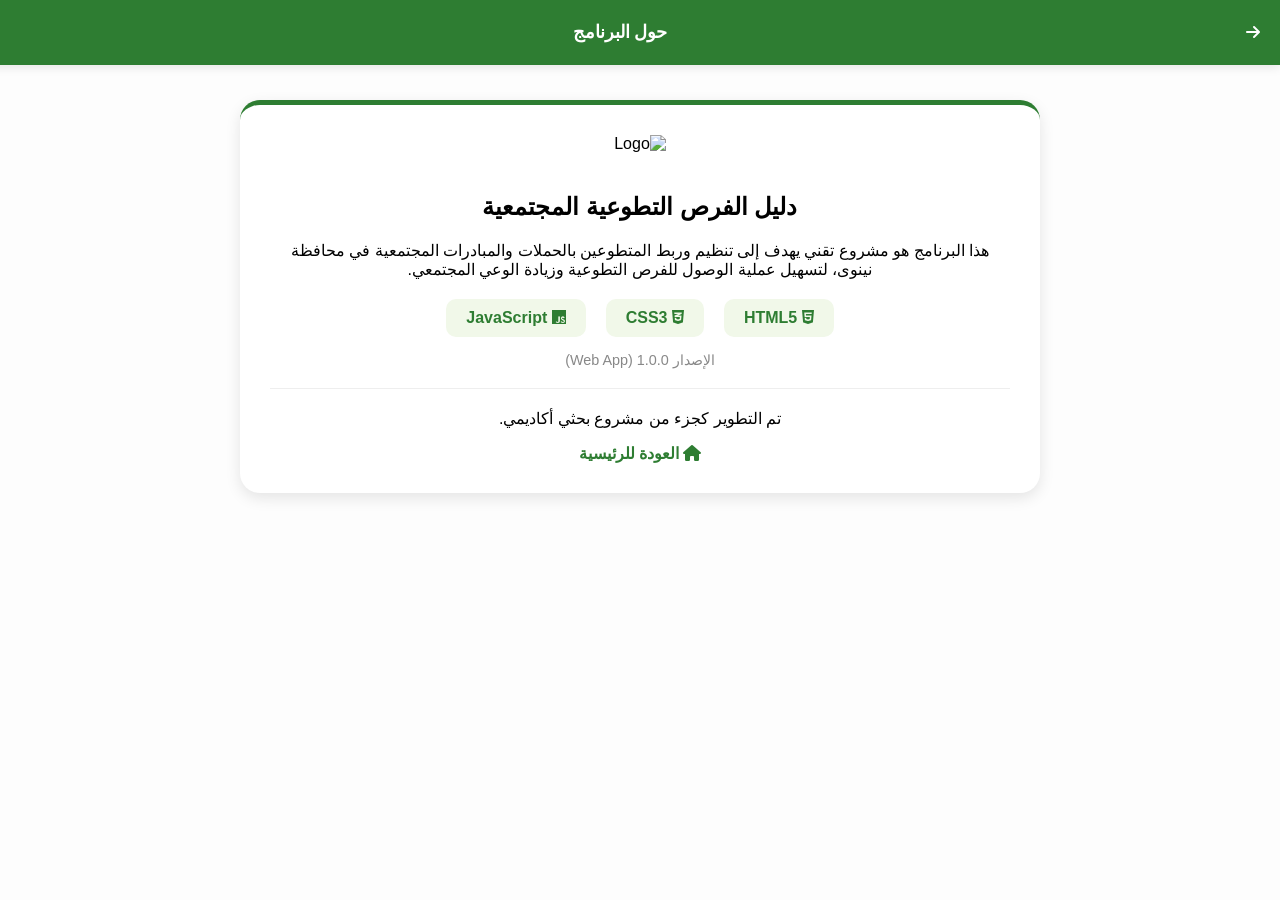
==== app-info.html @ c765eca2 "Add files via upload" ====
<!DOCTYPE html>
<html lang="ar" dir="rtl">
<head>
    <meta charset="UTF-8">
    <meta name="viewport" content="width=device-width, initial-scale=1.0">
    <title>حول البرنامج - دليل الفرص التطوعية</title>
    <link rel="stylesheet" href="https://cdnjs.cloudflare.com/ajax/libs/font-awesome/6.5.0/css/all.min.css">
    <link rel="stylesheet" href="style.css">
    <style>
        .app-info-container { padding: 100px 20px 40px; max-width: 800px; margin: 0 auto; }
        .info-card { background: white; padding: 30px; border-radius: 20px; box-shadow: 0 5px 15px rgba(0,0,0,0.1); text-align: center; border-top: 5px solid #2e7d32; }
        .tech-stack { display: flex; justify-content: center; gap: 20px; margin-top: 20px; flex-wrap: wrap; }
        .tech-item { background: #f1f8e9; padding: 10px 20px; border-radius: 10px; color: #2e7d32; font-weight: bold; }
        .version { color: #888; font-size: 0.9rem; margin-top: 15px; }
    </style>
</head>
<body>
    <header>
        <div class="header-right"><a href="index.html" style="color:white;"><i class="fas fa-arrow-right"></i></a></div>
        <div class="header-center"><h1 class="site-title">حول البرنامج</h1></div>
        <div class="header-left"></div>
    </header>

    <div class="app-info-container">
        <div class="info-card">
            <img src="photo/logo.png" alt="Logo" style="height: 80px; margin-bottom: 20px;">
            <h2>دليل الفرص التطوعية المجتمعية</h2>
            <p>هذا البرنامج هو مشروع تقني يهدف إلى تنظيم وربط المتطوعين بالحملات والمبادرات المجتمعية في محافظة نينوى، لتسهيل عملية الوصول للفرص التطوعية وزيادة الوعي المجتمعي.</p>
            
            <div class="tech-stack">
                <div class="tech-item"><i class="fab fa-html5"></i> HTML5</div>
                <div class="tech-item"><i class="fab fa-css3-alt"></i> CSS3</div>
                <div class="tech-item"><i class="fab fa-js"></i> JavaScript</div>
            </div>
            

            <p class="version">الإصدار 1.0.0 (Web App)</p>
            <hr style="border: 0; border-top: 1px solid #eee; margin: 20px 0;">
            <p>تم التطوير كجزء من مشروع بحثي أكاديمي.</p>
            <a href="index.html" style="color: #2e7d32; text-decoration: none; font-weight: bold;"><i class="fas fa-home"></i> العودة للرئيسية</a>
        </div>
    </div>
</body>
</html>
---- style.css ----
/* الإعدادات العامة للـ Body تبقى كما هي ... */
body { margin: 0; font-family: 'Segoe UI', sans-serif; direction: rtl; background: #fdfdfd; overflow-x: hidden; }

/* ... أكواد الهيدر والمنيو تبقى كما هي ... */
header { background: #2e7d32; color: white; padding: 0 20px; display: flex; align-items: center; justify-content: space-between; position: fixed; top: 0; width: 100%; height: 65px; z-index: 1001; box-shadow: 0 2px 10px rgba(0,0,0,0.1); }
.header-center { position: absolute; left: 50%; transform: translateX(-50%); display: flex; align-items: center; justify-content: center; z-index: 1; }
.logo-wrapper { display: flex; align-items: center; gap: 10px; }
.header-logo { height: 40px; width: auto; object-fit: contain; }
.site-title { margin: 0; font-size: 1.1rem; font-weight: bold; white-space: nowrap; }
.header-guide-btn:hover { background: white; color: #2e7d32; }
.main-content { padding-top: 85px; }
.header-guide-btn {
    background: rgba(255, 255, 255, 0.15);
    color: white;
    border: 1px solid rgba(255, 255, 255, 0.3);
    padding: 6px 15px;
    border-radius: 8px;
    cursor: pointer;
    display: flex;
    align-items: center;
    gap: 8px;
    font-size: 0.85rem;
    transition: 0.3s;
    white-space: nowrap;

    /* التعديل المطلوب هنا */
    margin-left: 40px; /* هذه القيمة تدفع الزر ليزحف جهة اليمين قليلاً */
}

/* يمكنك زيادة الرقم (مثلاً 40px) إذا أردت أن يزحف مسافة أكبر */
.sidebar { position: fixed; top: 0; right: -250px; width: 230px; height: 100%; background: white; box-shadow: -2px 0 10px rgba(0,0,0,0.1); transition: 0.3s; z-index: 2000; padding-top: 60px; }
.sidebar.active { right: 0; }
.sidebar a { display: block; padding: 15px; text-decoration: none; color: #333; border-bottom: 1px solid #f0f0f0; }
.sidebar a i { margin-left: 10px; color: #2e7d32; }

/* --- السلايدر - Slider (تم إصلاحه) --- */
.slider-wrapper { 
    max-width: 900px; 
    margin: 10px auto; 
    overflow: hidden; 
    position: relative; /* مهم جداً لتموضع الأسهم والنقاط */
    border-radius: 15px; 
    box-shadow: 0 4px 12px rgba(0,0,0,0.1); 
    z-index: 10; /* ضمان ظهوره فوق الخلفية */
}

.slider { 
    display: flex; 
    transition: 0.6s cubic-bezier(0.4, 0, 0.2, 1); 
    width: 100%; /* تأكيد العرض */
}

.slide { 
    min-width: 100%; /* تأكيد عرض كل شريحة */
    box-sizing: border-box;
}

.slide img { 
    width: 100%; 
    height: 380px; 
    object-fit: cover; 
    display: block; /* إزالة المسافات الغريبة تحت الصورة */
}

/* الأسهم (تم إصلاحها) */
.arrows { 
    position: absolute; 
    top: 50%; 
    width: 100%; 
    display: flex; 
    justify-content: space-between; 
    transform: translateY(-50%); 
    pointer-events: none; /* لمنع الأسهم من حجب الضغط على الصور */
    z-index: 20; /* فوق الصور */
}

.arrow { 
    background: rgba(0,0,0,0.3); 
    color: white; 
    padding: 12px; 
    border-radius: 50%; 
    cursor: pointer; 
    margin: 0 10px; 
    pointer-events: auto; /* إعادة تفعيل الضغط على السهم نفسه */
    transition: 0.3s;
}
.arrow:hover { background: rgba(0,0,0,0.6); }

/* النقاط (تم إصلاحها) */
.dots { 
    position: absolute; 
    bottom: 15px; /* المسافة من الأسفل */
    width: 100%; 
    text-align: center; 
    z-index: 20; /* فوق الصور */
    pointer-events: auto; /* قابلة للضغط */
}

.dots span { 
    height: 10px; 
    width: 10px; 
    background: rgba(255,255,255,0.5); /* لون شبه شفاف */
    display: inline-block; 
    border-radius: 50%; 
    margin: 0 5px; 
    cursor: pointer; 
    transition: 0.3s; 
    border: 1px solid rgba(0,0,0,0.2); /* إطار ناعم للوضوح */
}

.dots span.active { 
    background: #ffffff; /* لون أبيض فاقع للنقطة النشطة */
    transform: scale(1.3); 
}

/* --- باقي التنسيقات للأزرار والصفحات الفرعية تبقى كما هي ... */
.suggestion-section { background-color: #dcedc8; max-width: 500px; margin: 30px auto; padding: 35px 20px; border-radius: 30px; text-align: center; }
.cat-buttons { display: flex; flex-direction: column; gap: 12px; align-items: center; margin-bottom: 25px; }
.cat-btn { background: #388e3c; color: white !important; text-decoration: none; width: 85%; padding: 15px; border-radius: 18px; font-size: 1.1rem; display: flex; justify-content: center; align-items: center; gap: 12px; transition: 0.3s; box-sizing: border-box; }
.cat-btn:hover { background: #2e7d32; transform: translateY(-2px); box-shadow: 0 4px 8px rgba(0,0,0,0.1); }
#messageInput { width: 90%; padding: 15px; border-radius: 12px; border: 1px solid #ddd; margin-bottom: 15px; outline: none; }
#sendBtn { background: #2e7d32; color: white; border: none; padding: 10px 40px; border-radius: 10px; cursor: pointer; font-size: 1.1rem; }
@media (max-width: 600px) { .header-guide-btn .btn-text { display: none; } .site-title { font-size: 0.95rem; } .header-logo { height: 30px; } .slide img { height: 260px; } }
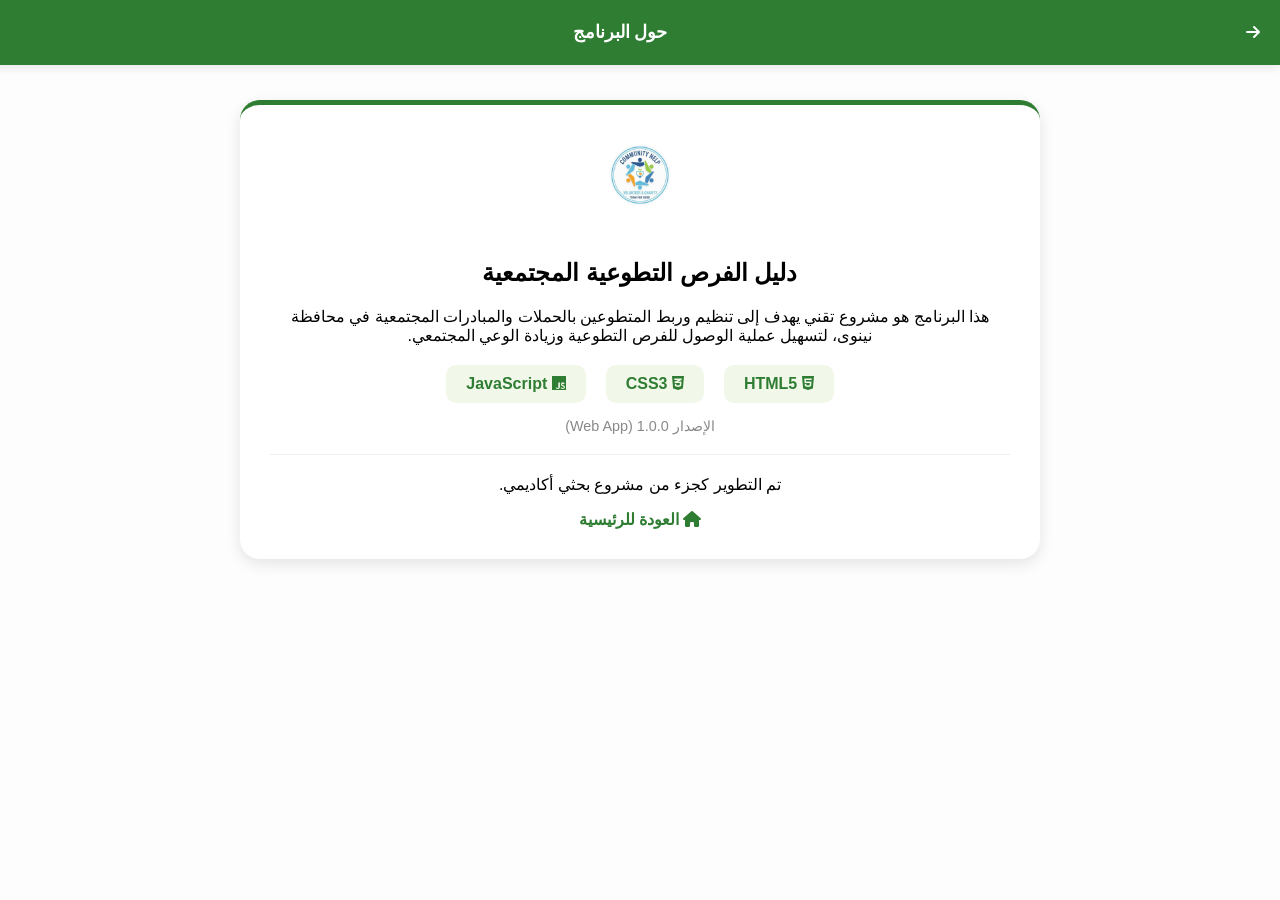
==== commit cef72c13: "Add files via upload" ====
--- a/app-info.html
+++ b/app-info.html
@@ -23,7 +23,7 @@
 
     <div class="app-info-container">
         <div class="info-card">
-            <img src="photo/logo.png" alt="Logo" style="height: 80px; margin-bottom: 20px;">
+            <img src="logo.png" alt="Logo" style="height: 80px; margin-bottom: 20px;">
             <h2>دليل الفرص التطوعية المجتمعية</h2>
             <p>هذا البرنامج هو مشروع تقني يهدف إلى تنظيم وربط المتطوعين بالحملات والمبادرات المجتمعية في محافظة نينوى، لتسهيل عملية الوصول للفرص التطوعية وزيادة الوعي المجتمعي.</p>
             
